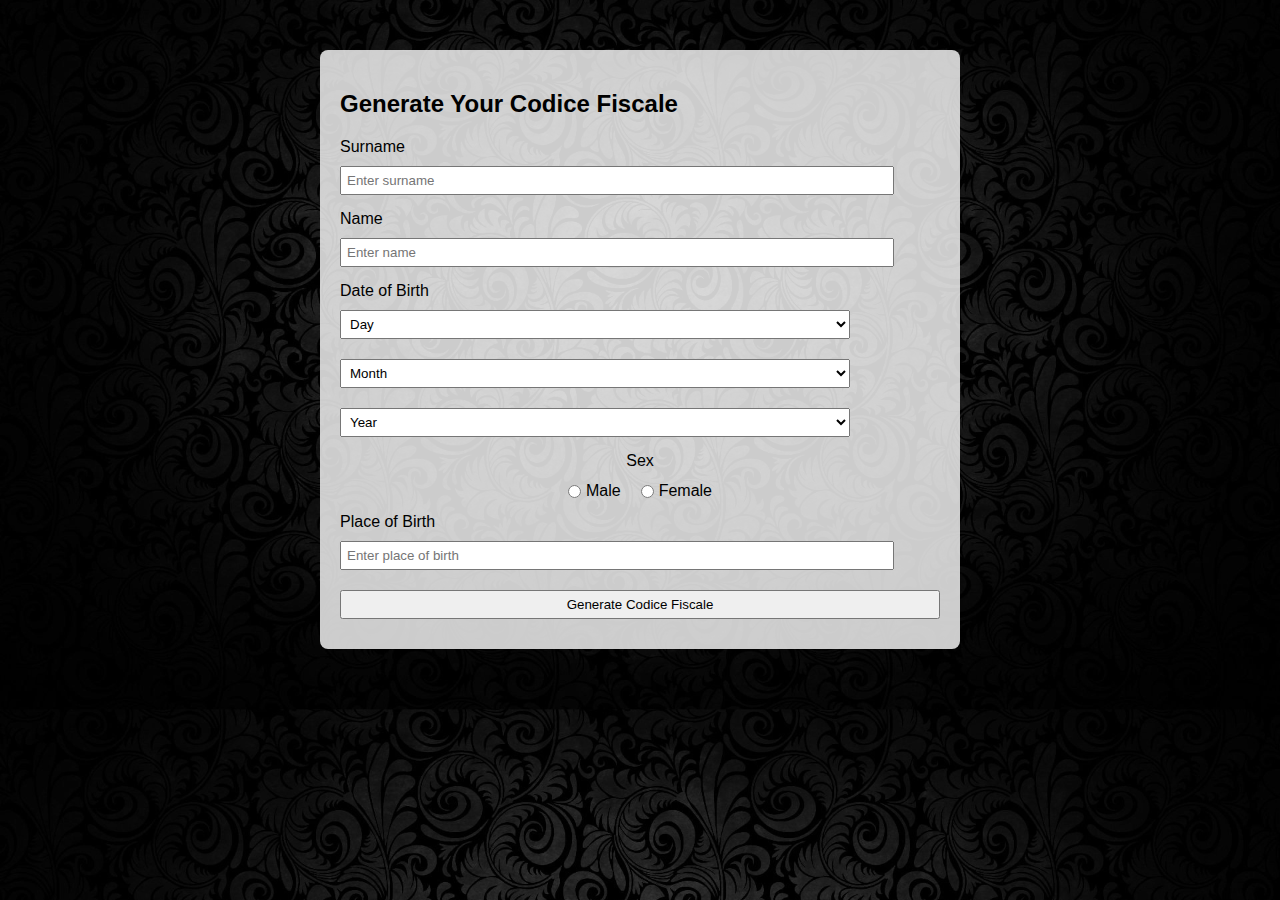
==== templates/index.html @ b065a2b7 "app works in local" ====
<!DOCTYPE html>
<html lang="en">
<head>
    <meta charset="UTF-8">
    <meta name="viewport" content="width=device-width, initial-scale=1.0">
    <title>Codice Fiscale Generator</title>
    <style>
        body {
            font-family: Arial, sans-serif;
            background-image: url('../static/images/back.jpg');
            background-size: cover;
            background-position: center;
        }
        .container {
            max-width: 600px;
            margin: 50px auto;
            background: rgba(255, 255, 255, 0.8);
            padding: 20px;
            border-radius: 8px;
        }
        input, select, button {
            width: 100%;
            padding: 5px;
            margin: 10px 0; /* Adjusted margin */
        }
        label {
            margin-top: 5px; /* Additional top margin for each label */
            display: block; /* Ensures labels are block level for margin to apply correctly */
        }
        #surname, #name, #placeOfBirth {
            width: 90%;
        }
        #day, #month, #year {
            width: 85%;
        }
        .sex-label {
            text-align: center; /* Centers the label text */
            margin-top: 5px;
        }
        .sex-options {
            display: flex;
            justify-content: center;
            gap: 20px;
            margin-bottom: 5px;
        }
        .sex-options label {
            display: flex;
            align-items: center;
        }
        .sex-options input[type="radio"] {
            margin-right: 5px;
        }
    </style>
</head>
<body>
    <div class="container">
        <h2>Generate Your Codice Fiscale</h2>
        <form id="cfForm">
            <label for="surname">Surname</label>
            <input type="text" id="surname" placeholder="Enter surname" required>

            <label for="name">Name</label>
            <input type="text" id="name" placeholder="Enter name" required>

            <label>Date of Birth</label>
            <select id="day">
                <option value="">Day</option>
            </select>
            <select id="month">
                <option value="">Month</option>
            </select>
            <select id="year">
                <option value="">Year</option>
            </select>

            <label class="sex-label">Sex</label>
            <div class="sex-options">
                <label><input type="radio" id="male" name="sex" value="Male" required> Male</label>
                <label><input type="radio" id="female" name="sex" value="Female" required> Female</label>
            </div>

            <label for="placeOfBirth">Place of Birth</label>
            <input type="text" id="placeOfBirth" placeholder="Enter place of birth" required>

            <button type="submit">Generate Codice Fiscale</button>
        </form>
        <div id="cfResult"></div>
    </div>
    <script src="../static/js/script.js"></script>
</body>
</html>
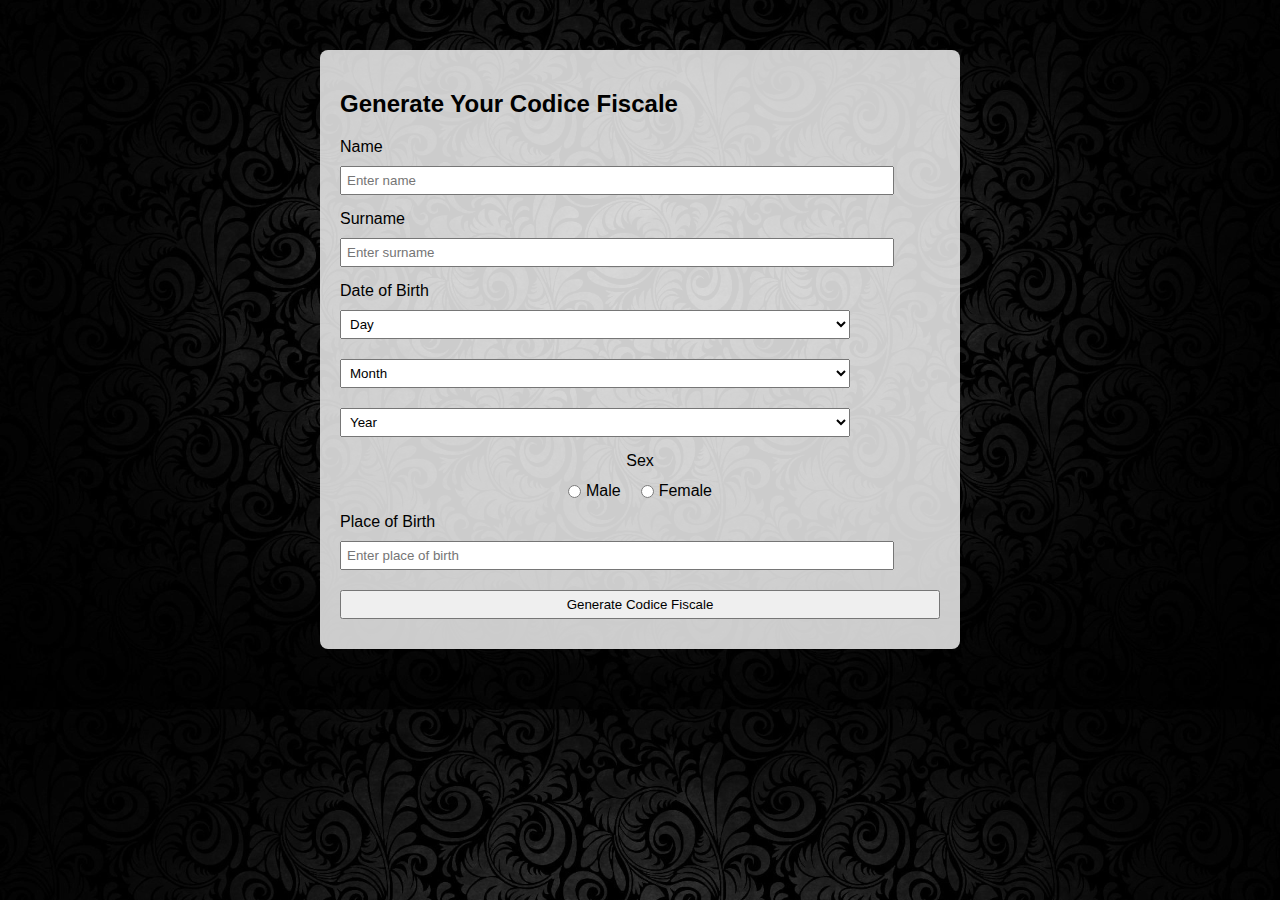
==== commit 8ad8ddf3: "name and surname replaced" ====
--- a/templates/index.html
+++ b/templates/index.html
@@ -21,11 +21,11 @@
         input, select, button {
             width: 100%;
             padding: 5px;
-            margin: 10px 0; /* Adjusted margin */
+            margin: 10px 0;
         }
         label {
-            margin-top: 5px; /* Additional top margin for each label */
-            display: block; /* Ensures labels are block level for margin to apply correctly */
+            margin-top: 5px;
+            display: block;
         }
         #surname, #name, #placeOfBirth {
             width: 90%;
@@ -34,7 +34,7 @@
             width: 85%;
         }
         .sex-label {
-            text-align: center; /* Centers the label text */
+            text-align: center;
             margin-top: 5px;
         }
         .sex-options {
@@ -56,11 +56,11 @@
     <div class="container">
         <h2>Generate Your Codice Fiscale</h2>
         <form id="cfForm">
+            <label for="name">Name</label>
+            <input type="text" id="name" placeholder="Enter name" required>
+
             <label for="surname">Surname</label>
             <input type="text" id="surname" placeholder="Enter surname" required>
-
-            <label for="name">Name</label>
-            <input type="text" id="name" placeholder="Enter name" required>
 
             <label>Date of Birth</label>
             <select id="day">
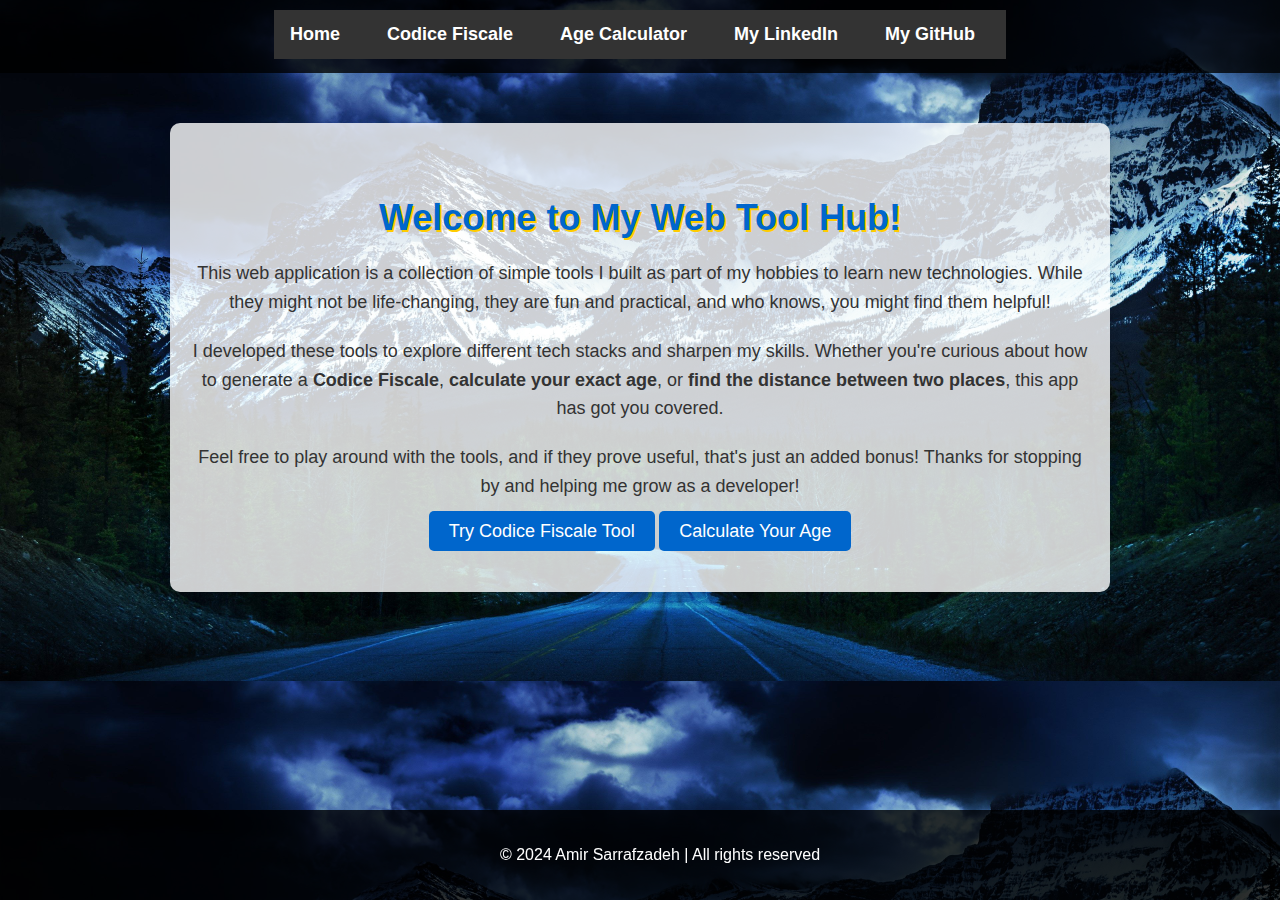
==== commit f422bde3: "apps developed" ====
--- a/templates/index.html
+++ b/templates/index.html
@@ -3,89 +3,111 @@
 <head>
     <meta charset="UTF-8">
     <meta name="viewport" content="width=device-width, initial-scale=1.0">
-    <title>Codice Fiscale Generator</title>
+    <title>My Web Application</title>
+    <link rel="stylesheet" href="../static/css/styles.css">
     <style>
         body {
-            font-family: Arial, sans-serif;
-            background-image: url('../static/images/back.jpg');
+            font-family: 'Segoe UI', Tahoma, Geneva, Verdana, sans-serif;
+            background-image: url('../static/images/home.jpg');
+            background-position: center;
             background-size: cover;
-            background-position: center;
+            color: #333;
+            margin: 0;
+            padding: 0;
         }
-        .container {
-            max-width: 600px;
+        nav {
+            background-color: rgba(0, 0, 0, 0.8);
+            padding: 10px;
+            text-align: center;
+        }
+        nav ul {
+            list-style-type: none;
+            padding: 0;
+            margin: 0;
+            display: inline-block;
+        }
+        nav ul li {
+            display: inline;
+            margin-right: 15px;
+        }
+        nav ul li a {
+            color: white;
+            text-decoration: none;
+            font-size: 18px;
+            font-weight: bold;
+        }
+        nav ul li a:hover {
+            color: #ffcc00;
+        }
+        .content {
+            text-align: center;
+            padding: 50px 20px;
+            background: rgba(255, 255, 255, 0.8);
+            max-width: 900px;
             margin: 50px auto;
-            background: rgba(255, 255, 255, 0.8);
+            border-radius: 10px;
+            box-shadow: 0px 10px 20px rgba(0, 0, 0, 0.2);
+        }
+        .content h1 {
+            font-size: 36px;
+            margin-bottom: 20px;
+            color: #0066cc;
+            text-shadow: 2px 2px #ffcc00;
+        }
+        .content p {
+            font-size: 18px;
+            line-height: 1.6;
+            margin-bottom: 20px;
+        }
+        .buttons {
+            margin-top: 20px;
+        }
+        .buttons a {
+            background-color: #0066cc;
+            color: white;
+            padding: 10px 20px;
+            text-decoration: none;
+            border-radius: 5px;
+            transition: background-color 0.3s ease;
+            font-size: 18px;
+        }
+        .buttons a:hover {
+            background-color: #ffcc00;
+            color: black;
+        }
+        footer {
+            text-align: center;
             padding: 20px;
-            border-radius: 8px;
-        }
-        input, select, button {
+            background-color: rgba(0, 0, 0, 0.8);
+            color: white;
+            position: fixed;
             width: 100%;
-            padding: 5px;
-            margin: 10px 0;
-        }
-        label {
-            margin-top: 5px;
-            display: block;
-        }
-        #surname, #name, #placeOfBirth {
-            width: 90%;
-        }
-        #day, #month, #year {
-            width: 85%;
-        }
-        .sex-label {
-            text-align: center;
-            margin-top: 5px;
-        }
-        .sex-options {
-            display: flex;
-            justify-content: center;
-            gap: 20px;
-            margin-bottom: 5px;
-        }
-        .sex-options label {
-            display: flex;
-            align-items: center;
-        }
-        .sex-options input[type="radio"] {
-            margin-right: 5px;
+            bottom: 0;
         }
     </style>
 </head>
 <body>
-    <div class="container">
-        <h2>Generate Your Codice Fiscale</h2>
-        <form id="cfForm">
-            <label for="name">Name</label>
-            <input type="text" id="name" placeholder="Enter name" required>
-
-            <label for="surname">Surname</label>
-            <input type="text" id="surname" placeholder="Enter surname" required>
-
-            <label>Date of Birth</label>
-            <select id="day">
-                <option value="">Day</option>
-            </select>
-            <select id="month">
-                <option value="">Month</option>
-            </select>
-            <select id="year">
-                <option value="">Year</option>
-            </select>
-
-            <label class="sex-label">Sex</label>
-            <div class="sex-options">
-                <label><input type="radio" id="male" name="sex" value="Male" required> Male</label>
-                <label><input type="radio" id="female" name="sex" value="Female" required> Female</label>
-            </div>
-
-            <label for="placeOfBirth">Place of Birth</label>
-            <input type="text" id="placeOfBirth" placeholder="Enter place of birth" required>
-
-            <button type="submit">Generate Codice Fiscale</button>
-        </form>
-        <div id="cfResult"></div>
+    <nav>
+        <ul class="tabs">
+            <li><a href="/">Home</a></li>
+            <li><a href="/codice_fiscale">Codice Fiscale</a></li>
+            <li><a href="/age_calculator">Age Calculator</a></li>
+            <li><a href="https://www.linkedin.com/in/amir-sarrafzadeh/" target="_blank">My LinkedIn</a></li>
+            <li><a href="https://github.com/AmirSarrafzadeh" target="_blank">My GitHub</a></li>
+        </ul>
+    </nav>
+    <div class="content">
+    <h1>Welcome to My Web Tool Hub!</h1>
+    <p>This web application is a collection of simple tools I built as part of my hobbies to learn new technologies. While they might not be life-changing, they are fun and practical, and who knows, you might find them helpful!</p>
+    <p>I developed these tools to explore different tech stacks and sharpen my skills. Whether you're curious about how to generate a <strong>Codice Fiscale</strong>, <strong>calculate your exact age</strong>, or <strong>find the distance between two places</strong>, this app has got you covered.</p>
+    <p>Feel free to play around with the tools, and if they prove useful, that's just an added bonus! Thanks for stopping by and helping me grow as a developer!</p>
+    <div class="buttons">
+        <a href="/codice_fiscale">Try Codice Fiscale Tool</a>
+        <a href="/age_calculator">Calculate Your Age</a>
     </div>
-    <script src="../static/js/script.js"></script>
+</div>
+    <footer>
+        <p>&copy; 2024 Amir Sarrafzadeh | All rights reserved</p>
+    </footer>
 </body>
 </html>
--- a/static/css/styles.css
+++ b/static/css/styles.css
@@ -0,0 +1,35 @@
+body {
+    font-family: Arial, sans-serif;
+}
+
+.tabs {
+    list-style-type: none;
+    margin: 0;
+    padding: 0;
+    overflow: hidden;
+    background-color: #333;
+}
+
+.tabs li {
+    float: left;
+}
+
+.tabs li a {
+    display: block;
+    color: white;
+    text-align: center;
+    padding: 14px 16px;
+    text-decoration: none;
+}
+
+.tabs li a:hover {
+    background-color: #ddd;
+    color: black;
+}
+
+.content {
+    margin: 20px;
+    padding: 20px;
+    background-color: #f4f4f4;
+    border-radius: 5px;
+}
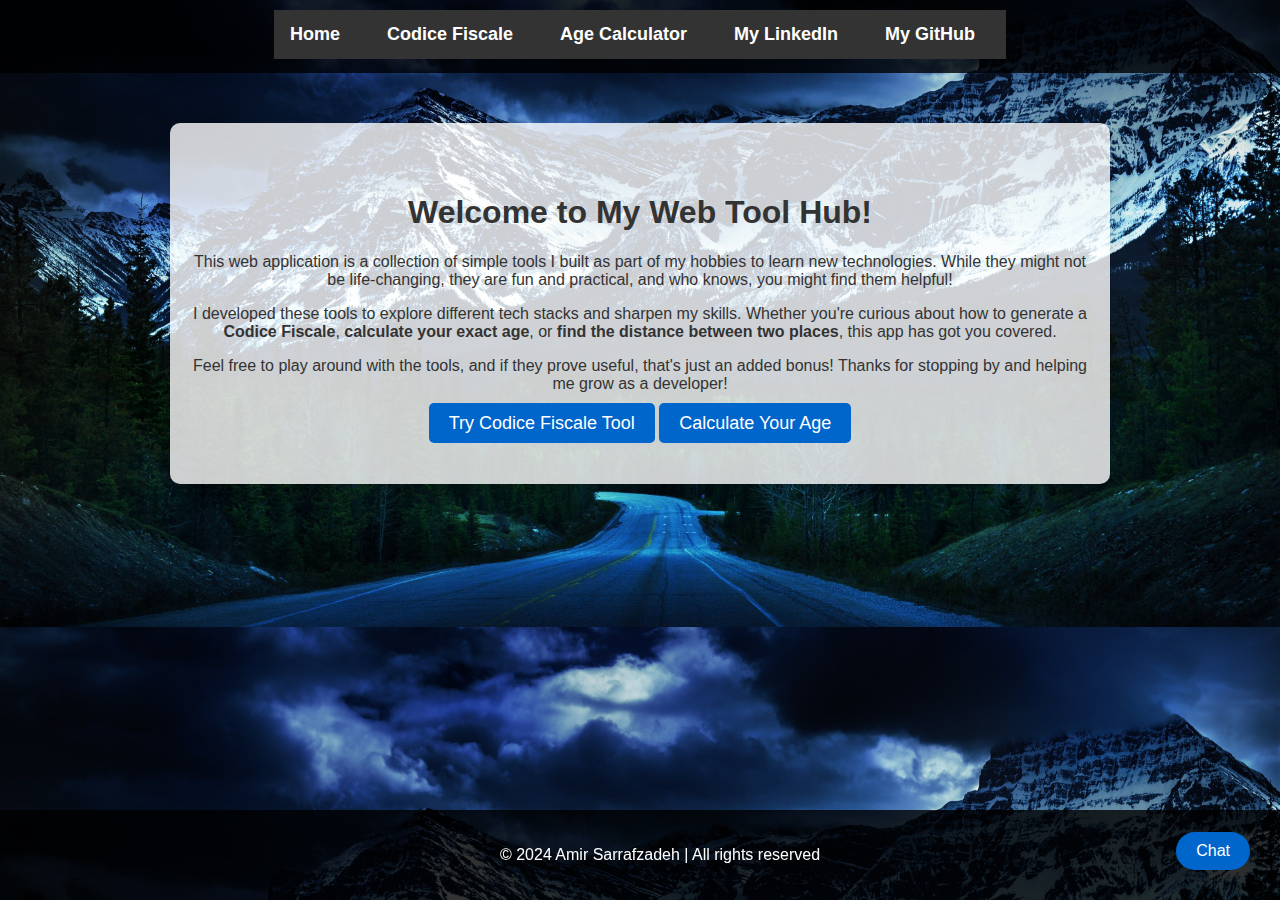
==== commit 1373727f: "chat" ====
--- a/templates/index.html
+++ b/templates/index.html
@@ -5,109 +5,49 @@
     <meta name="viewport" content="width=device-width, initial-scale=1.0">
     <title>My Web Application</title>
     <link rel="stylesheet" href="../static/css/styles.css">
-    <style>
-        body {
-            font-family: 'Segoe UI', Tahoma, Geneva, Verdana, sans-serif;
-            background-image: url('../static/images/home.jpg');
-            background-position: center;
-            background-size: cover;
-            color: #333;
-            margin: 0;
-            padding: 0;
-        }
-        nav {
-            background-color: rgba(0, 0, 0, 0.8);
-            padding: 10px;
-            text-align: center;
-        }
-        nav ul {
-            list-style-type: none;
-            padding: 0;
-            margin: 0;
-            display: inline-block;
-        }
-        nav ul li {
-            display: inline;
-            margin-right: 15px;
-        }
-        nav ul li a {
-            color: white;
-            text-decoration: none;
-            font-size: 18px;
-            font-weight: bold;
-        }
-        nav ul li a:hover {
-            color: #ffcc00;
-        }
-        .content {
-            text-align: center;
-            padding: 50px 20px;
-            background: rgba(255, 255, 255, 0.8);
-            max-width: 900px;
-            margin: 50px auto;
-            border-radius: 10px;
-            box-shadow: 0px 10px 20px rgba(0, 0, 0, 0.2);
-        }
-        .content h1 {
-            font-size: 36px;
-            margin-bottom: 20px;
-            color: #0066cc;
-            text-shadow: 2px 2px #ffcc00;
-        }
-        .content p {
-            font-size: 18px;
-            line-height: 1.6;
-            margin-bottom: 20px;
-        }
-        .buttons {
-            margin-top: 20px;
-        }
-        .buttons a {
-            background-color: #0066cc;
-            color: white;
-            padding: 10px 20px;
-            text-decoration: none;
-            border-radius: 5px;
-            transition: background-color 0.3s ease;
-            font-size: 18px;
-        }
-        .buttons a:hover {
-            background-color: #ffcc00;
-            color: black;
-        }
-        footer {
-            text-align: center;
-            padding: 20px;
-            background-color: rgba(0, 0, 0, 0.8);
-            color: white;
-            position: fixed;
-            width: 100%;
-            bottom: 0;
-        }
-    </style>
 </head>
 <body>
-    <nav>
-        <ul class="tabs">
-            <li><a href="/">Home</a></li>
-            <li><a href="/codice_fiscale">Codice Fiscale</a></li>
-            <li><a href="/age_calculator">Age Calculator</a></li>
-            <li><a href="https://www.linkedin.com/in/amir-sarrafzadeh/" target="_blank">My LinkedIn</a></li>
-            <li><a href="https://github.com/AmirSarrafzadeh" target="_blank">My GitHub</a></li>
-        </ul>
-    </nav>
-    <div class="content">
+<nav>
+    <ul class="tabs">
+        <li><a href="/">Home</a></li>
+        <li><a href="/codice_fiscale">Codice Fiscale</a></li>
+        <li><a href="/age_calculator">Age Calculator</a></li>
+        <li><a href="https://www.linkedin.com/in/amir-sarrafzadeh/" target="_blank">My LinkedIn</a></li>
+        <li><a href="https://github.com/AmirSarrafzadeh" target="_blank">My GitHub</a></li>
+    </ul>
+</nav>
+<div class="home-content">
     <h1>Welcome to My Web Tool Hub!</h1>
-    <p>This web application is a collection of simple tools I built as part of my hobbies to learn new technologies. While they might not be life-changing, they are fun and practical, and who knows, you might find them helpful!</p>
-    <p>I developed these tools to explore different tech stacks and sharpen my skills. Whether you're curious about how to generate a <strong>Codice Fiscale</strong>, <strong>calculate your exact age</strong>, or <strong>find the distance between two places</strong>, this app has got you covered.</p>
-    <p>Feel free to play around with the tools, and if they prove useful, that's just an added bonus! Thanks for stopping by and helping me grow as a developer!</p>
+    <p>This web application is a collection of simple tools I built as part of my hobbies to learn new technologies.
+        While they might not be life-changing, they are fun and practical, and who knows, you might find them
+        helpful!</p>
+    <p>I developed these tools to explore different tech stacks and sharpen my skills. Whether you're curious about how
+        to generate a <strong>Codice Fiscale</strong>, <strong>calculate your exact age</strong>, or <strong>find the
+            distance between two places</strong>, this app has got you covered.</p>
+    <p>Feel free to play around with the tools, and if they prove useful, that's just an added bonus! Thanks for
+        stopping by and helping me grow as a developer!</p>
     <div class="buttons">
         <a href="/codice_fiscale">Try Codice Fiscale Tool</a>
         <a href="/age_calculator">Calculate Your Age</a>
     </div>
 </div>
-    <footer>
-        <p>&copy; 2024 Amir Sarrafzadeh | All rights reserved</p>
-    </footer>
+<div id="chatbot-container" class="chatbot">
+    <div id="chatbot-header">
+        <p>Chat with us!</p>
+        <button id="minimize-chatbot" style="float: right; cursor: pointer;" onclick="minimizeChatbot()">-</button>
+    </div>
+    <div id="chatbot-body">
+        <p>Hello! How can I help you today?</p>
+    </div>
+    <div id="chatbot-input">
+        <input type="text" id="userMessage" placeholder="Type your message..."/>
+        <button id="sendMessage" onclick="sendMessage()">Send</button>
+    </div>
+</div>
+<button id="open-chatbot" onclick="openChatbot()">Chat</button>
+<footer>
+    <p>&copy; 2024 Amir Sarrafzadeh | All rights reserved</p>
+</footer>
+<script src="../static/js/script.js"></script>
 </body>
 </html>
--- a/static/css/styles.css
+++ b/static/css/styles.css
@@ -1,5 +1,11 @@
 body {
-    font-family: Arial, sans-serif;
+    font-family: 'Segoe UI', Tahoma, Geneva, Verdana, sans-serif;
+    background-image: url('../images/home.jpg');
+    background-position: center;
+    background-size: cover;
+    color: #333;
+    margin: 0;
+    padding: 0;
 }
 
 .tabs {
@@ -27,9 +33,145 @@
     color: black;
 }
 
-.content {
-    margin: 20px;
+.home-content {
+    text-align: center;
+    padding: 50px 20px;
+    background: rgba(255, 255, 255, 0.8);
+    max-width: 900px;
+    margin: 50px auto;
+    border-radius: 10px;
+    box-shadow: 0px 10px 20px rgba(0, 0, 0, 0.2);
+}
+
+.content h1 {
+    font-size: 36px;
+    margin-bottom: 20px;
+    color: #0066cc;
+    text-shadow: 2px 2px #ffcc00;
+}
+
+.content p {
+    font-size: 18px;
+    line-height: 1.6;
+    margin-bottom: 20px;
+}
+
+.buttons {
+    margin-top: 20px;
+}
+
+.buttons a {
+    background-color: #0066cc;
+    color: white;
+    padding: 10px 20px;
+    text-decoration: none;
+    border-radius: 5px;
+    transition: background-color 0.3s ease;
+    font-size: 18px;
+}
+
+.buttons a:hover {
+    background-color: #ffcc00;
+    color: black;
+}
+
+footer {
+    text-align: center;
     padding: 20px;
-    background-color: #f4f4f4;
-    border-radius: 5px;
+    background-color: rgba(0, 0, 0, 0.8);
+    color: white;
+    position: fixed;
+    width: 100%;
+    bottom: 0;
 }
+
+
+#chatbot-container {
+    display: none; /* Initially hide the chatbot */
+    position: fixed;
+    bottom: 30px;
+    right: 30px;
+    width: 300px;
+    background-color: white;
+    border: 2px solid #0066cc;
+    border-radius: 10px;
+    box-shadow: 0 5px 15px rgba(0, 0, 0, 0.3);
+    z-index: 1000;
+}
+
+#chatbot-header {
+    background-color: #0066cc;
+    color: white;
+    padding: 10px;
+    text-align: center;
+    font-weight: bold;
+    border-radius: 10px 10px 0 0;
+}
+
+#chatbot-body {
+    padding: 20px;
+    height: 200px;
+    overflow-y: auto;
+}
+
+#chatbot-input {
+    display: flex;
+    justify-content: space-between;
+    padding: 10px;
+    border-top: 1px solid #0066cc;
+}
+
+
+#close-chatbot {
+    float: right;
+    cursor: pointer;
+}
+
+#open-chatbot {
+    position: fixed;
+    bottom: 30px;
+    right: 30px;
+    background-color: #0066cc;
+    color: white;
+    border: none;
+    border-radius: 50px;
+    padding: 10px 20px;
+    font-size: 16px;
+    cursor: pointer;
+    z-index: 1000;
+}
+
+#open-chatbot:hover {
+    background-color: #ffcc00;
+    color: black;
+}
+
+nav {
+    background-color: rgba(0, 0, 0, 0.8);
+    padding: 10px;
+    text-align: center;
+}
+
+nav ul {
+    list-style-type: none;
+    padding: 0;
+    margin: 0;
+    display: inline-block;
+}
+
+nav ul li {
+    display: inline;
+    margin-right: 15px;
+}
+
+nav ul li a {
+    color: white;
+    text-decoration: none;
+    font-size: 18px;
+    font-weight: bold;
+}
+
+nav ul li a:hover {
+    color: #ffcc00;
+}
+
